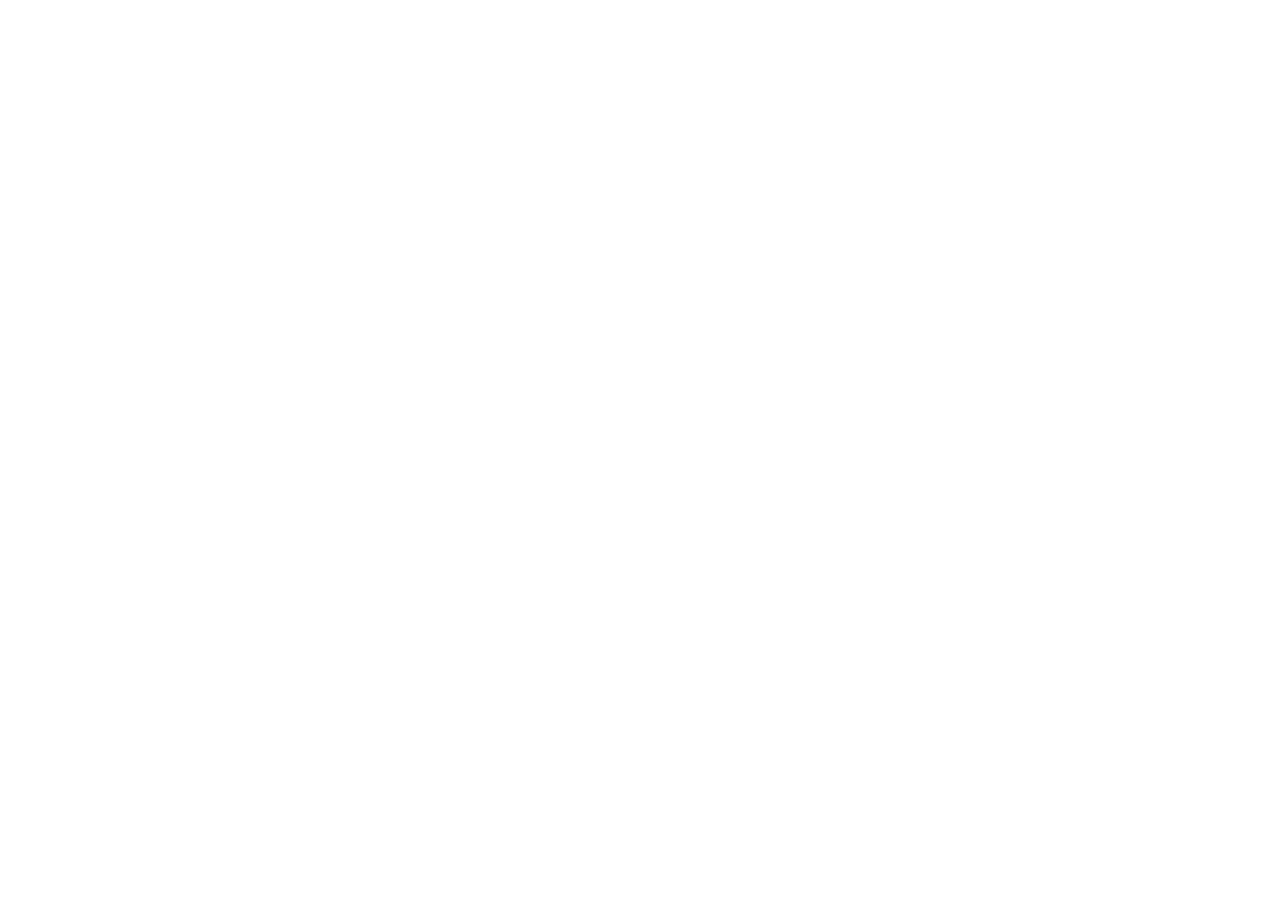
==== index.html @ ec47398e "Initial Commit" ====
<!DOCTYPE html>
<html lang="en">
<head>
    <meta charset="UTF-8">
    <meta name="viewport" content="width=device-width, initial-scale=1.0">
    <title>Document</title>
</head>
<body>
    
</body>
</html>
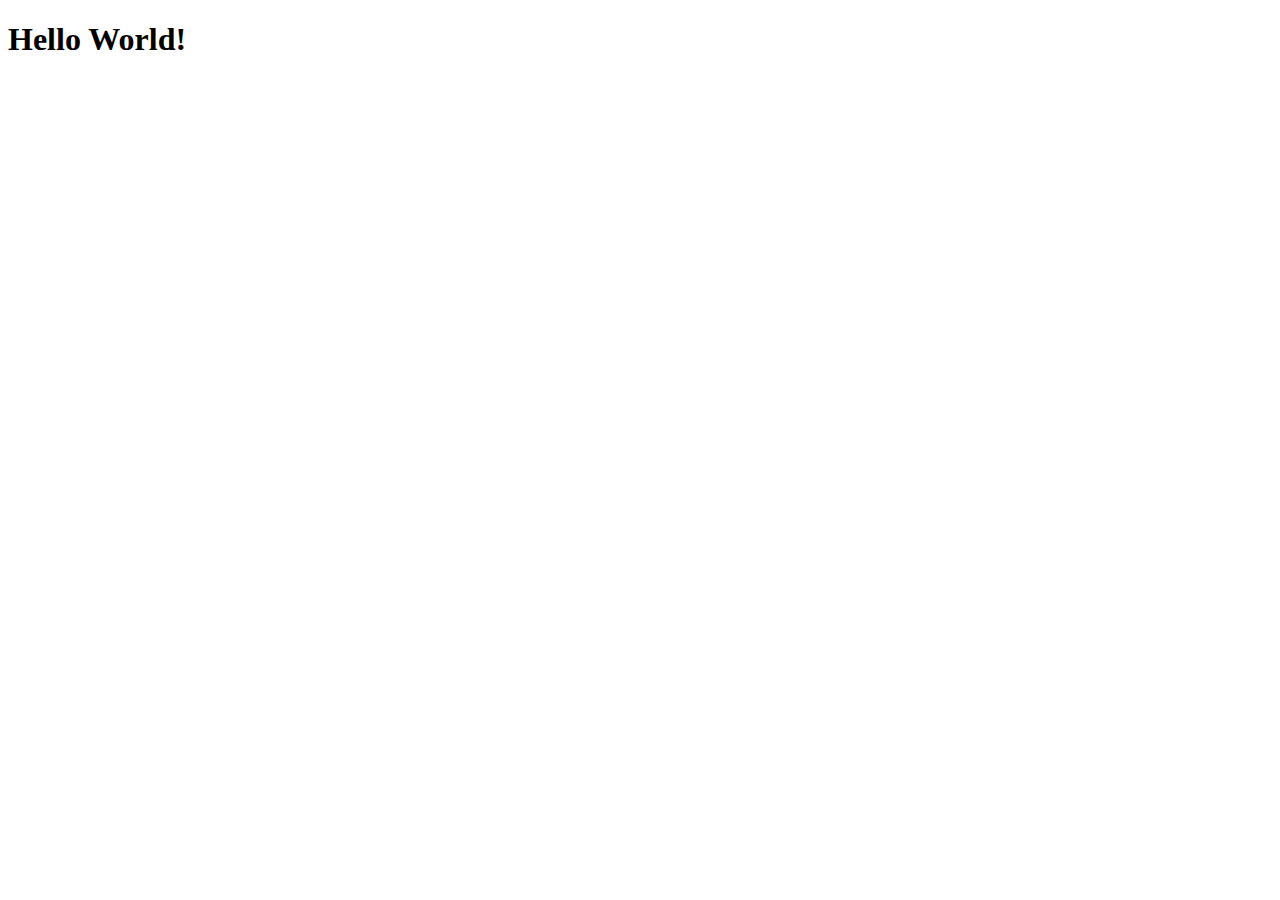
==== commit 02ca8096: "First HTML Edit" ====
--- a/index.html
+++ b/index.html
@@ -5,7 +5,9 @@
     <meta name="viewport" content="width=device-width, initial-scale=1.0">
     <title>Document</title>
 </head>
-<body>
-    
-</body>
+
+    <body>
+    <h1>Hello World!</h1>
+
+    </body>
 </html>
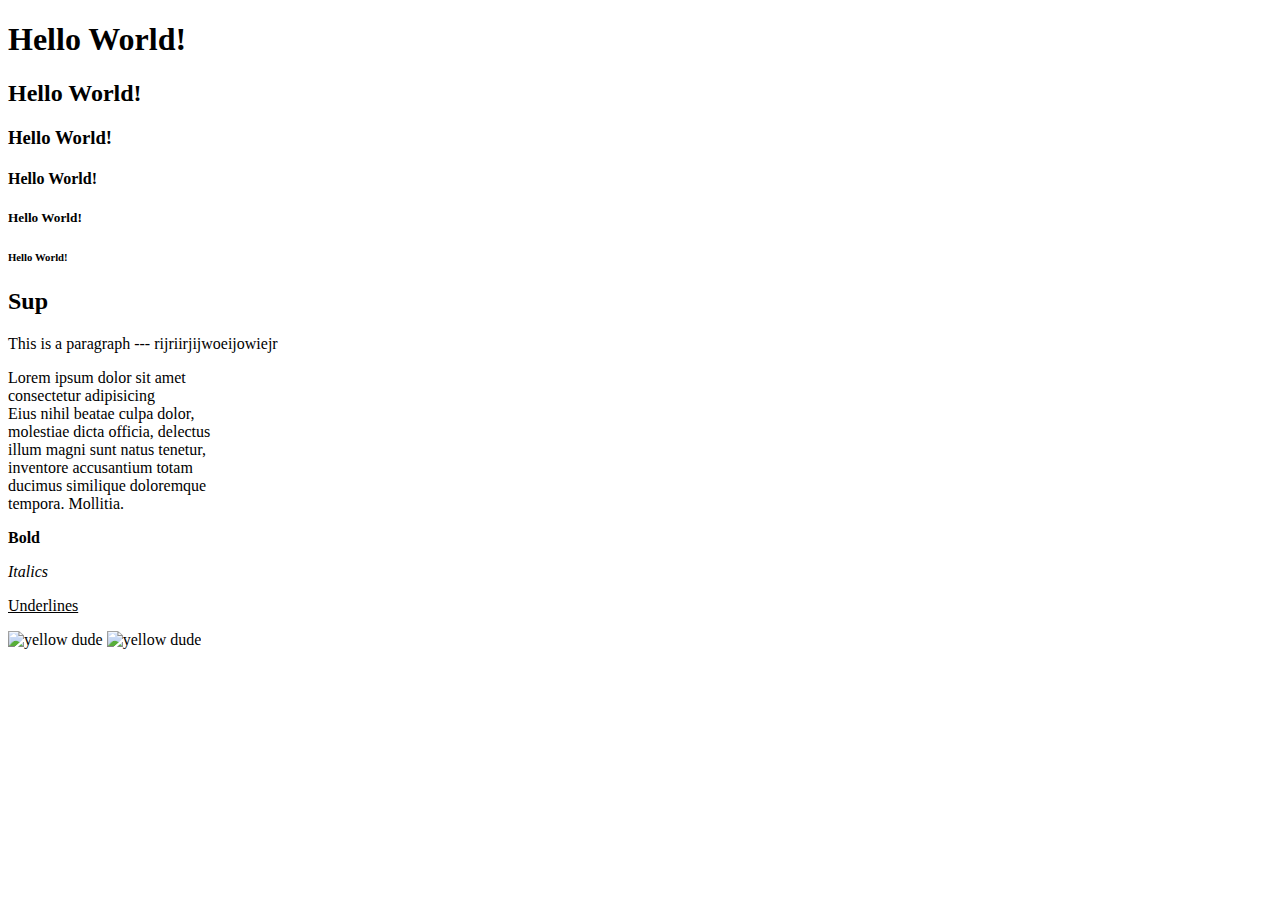
==== commit 0593fa96: "New Commit" ====
--- a/index.html
+++ b/index.html
@@ -8,6 +8,29 @@
 
     <body>
     <h1>Hello World!</h1>
+    <h2>Hello World!</h2>
+    <h3>Hello World!</h3>
+    <h4>Hello World!</h4>
+    <h5>Hello World!</h5>
+    <h6>Hello World!</h6>
+    <h2>Sup</h2>
+
+    <p>This is a paragraph --- rijriirjijwoeijowiejr</p>
+    <p>Lorem ipsum dolor sit amet <br>
+        consectetur adipisicing <br>
+        Eius nihil beatae culpa dolor, <br>
+        molestiae dicta officia, delectus <br>
+        illum magni sunt natus tenetur, <br>
+        inventore accusantium totam <br>
+        ducimus similique doloremque <br>
+        tempora. Mollitia.</p>
+
+        <p><b>Bold</b></p>
+        <p><i>Italics</i></p>
+        <p><u>Underlines</u></p>
+
+    <img src=https://www.coogfans.com/uploads/db5902/original/3X/8/1/81173237ffa580ef710b0862fdddaac163274db1.jpeg alt = "yellow dude">
+    <img src=Moon.jpeg alt = "yellow dude">
 
     </body>
 </html>
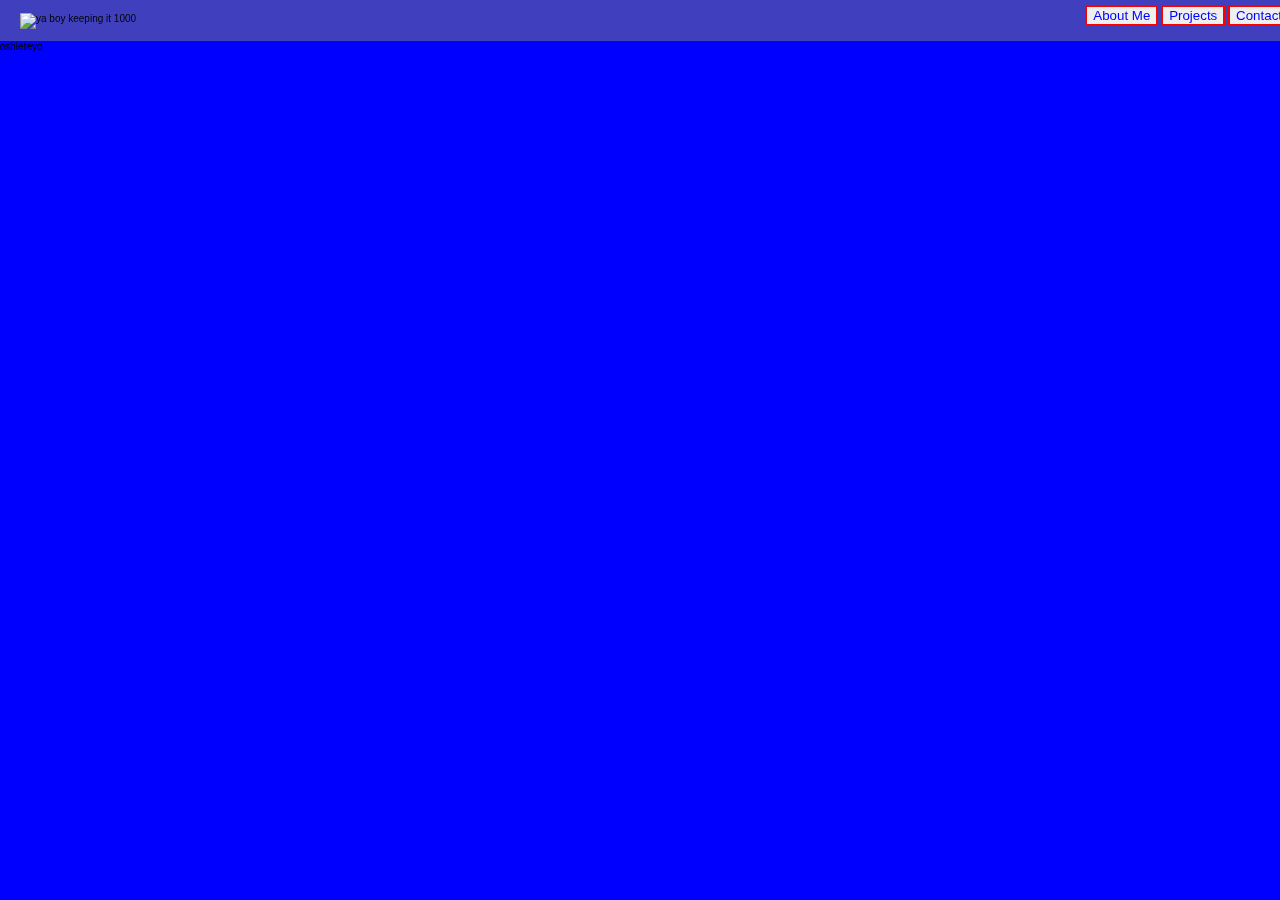
==== commit 3ffe3737: "Added New Pages" ====
--- a/index.html
+++ b/index.html
@@ -3,34 +3,32 @@
 <head>
     <meta charset="UTF-8">
     <meta name="viewport" content="width=device-width, initial-scale=1.0">
-    <title>Document</title>
+    <title>Personal Wesbtie!!!!</title>
+    <link rel="stylesheet" href="./style.css">
 </head>
+    <body>
+        <div id="navbar">
+            <div class="icon-container">
+                <img class = "icon" src="1" alt="ya boy keeping it 1000">
+            </div>
+            <div class="button-container">
 
-    <body>
-    <h1>Hello World!</h1>
-    <h2>Hello World!</h2>
-    <h3>Hello World!</h3>
-    <h4>Hello World!</h4>
-    <h5>Hello World!</h5>
-    <h6>Hello World!</h6>
-    <h2>Sup</h2>
+                <a href="./pages/about.html">
+                    <button class="buttons">About Me</button>
+                </a>
+                <a href="./pages/projects.html">
+                    <button class="buttons"style="Color: green">Projects</button>
+                </a>
+                <a href="./pages/contact.html">
+                    <button class="buttons"style="Margin: 0px">Contact</button>
+                </a>
 
-    <p>This is a paragraph --- rijriirjijwoeijowiejr</p>
-    <p>Lorem ipsum dolor sit amet <br>
-        consectetur adipisicing <br>
-        Eius nihil beatae culpa dolor, <br>
-        molestiae dicta officia, delectus <br>
-        illum magni sunt natus tenetur, <br>
-        inventore accusantium totam <br>
-        ducimus similique doloremque <br>
-        tempora. Mollitia.</p>
+            <p class= "content";>
+            
+            </p>
 
-        <p><b>Bold</b></p>
-        <p><i>Italics</i></p>
-        <p><u>Underlines</u></p>
-
-    <img src=https://www.coogfans.com/uploads/db5902/original/3X/8/1/81173237ffa580ef710b0862fdddaac163274db1.jpeg alt = "yellow dude">
-    <img src=Moon.jpeg alt = "yellow dude">
-
+            </div>
+        </div>
+oshieteyo
     </body>
-</html>
+</html>--- a/style.css
+++ b/style.css
@@ -0,0 +1,57 @@
+@font-face{
+    font-family: Arial;
+    src: url('./font/minecraftia-Regular/Minecraftia-Regular.ttf');
+}
+*{
+    font-family: 'Arial', 'Helvetica', 'sans-serif';
+}
+
+:root{
+    font-size: 10px;
+
+    --c1: blue;
+    --c2: #ddd;
+    --c3:rgb(127, 127, 127);
+    --c4: rgba(127, 127, 127, 0.5);
+
+}
+
+body{
+    background-color: var(--c1);   
+    margin: 0;
+}
+
+#navbar{
+    background-color: var(--c4);
+    width: 100%;
+    padding: 5px 10px 5px 10px;
+
+    position: sticky;
+    top: 0px;
+
+    display: flex;
+    flex-direction: row;
+    justify-content: space-between;
+    align-items: center;
+}
+
+.button-container a{
+    text-decoration: none;
+}
+
+.buttons{
+    color:red;
+    border: 2px red solid;
+}
+
+button{
+    color:blue !important;
+}
+
+.content{
+    padding: 0 10px 0 10px;
+}
+
+.icon{
+    margin: 0 10px 0 10px;
+}